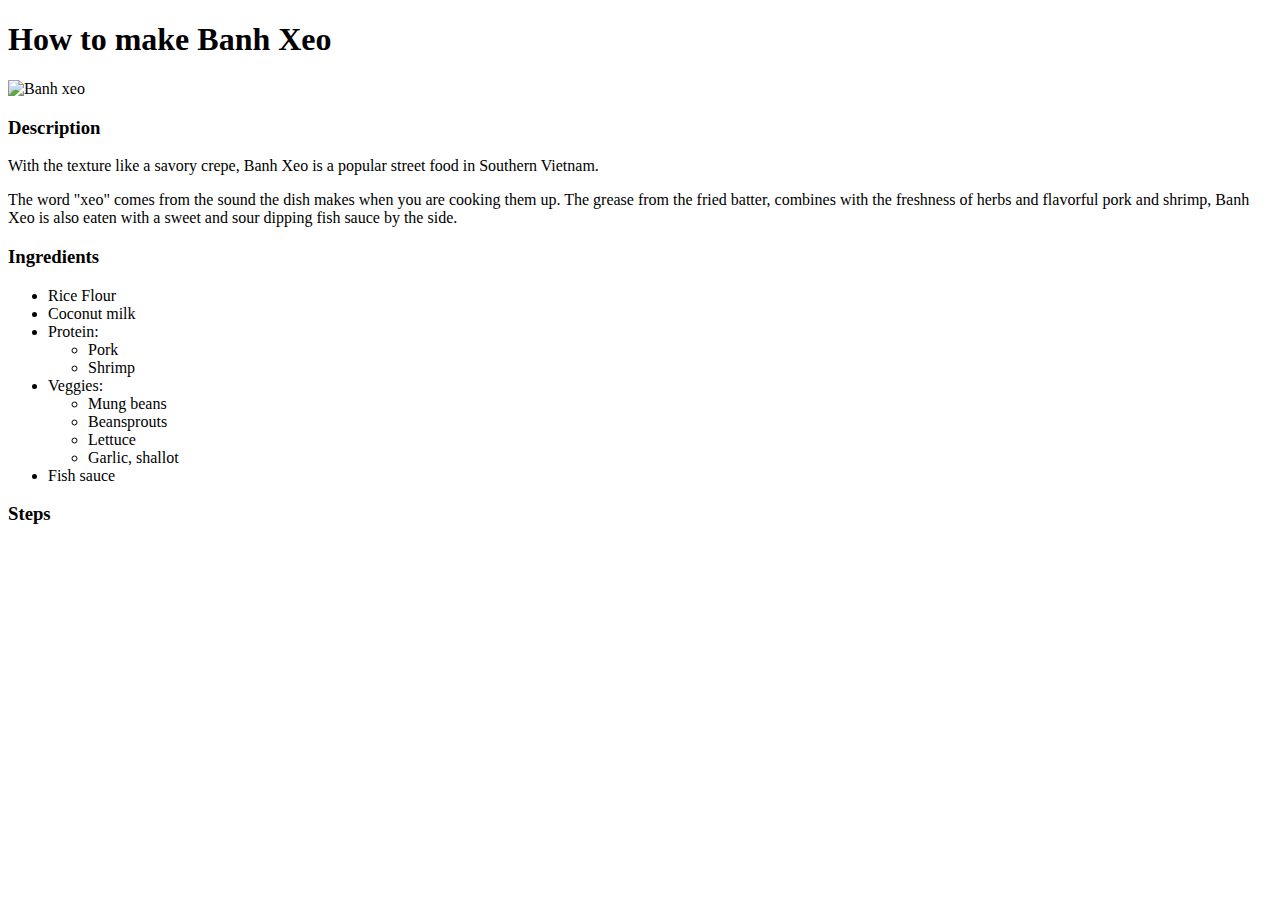
==== recipes/banh_xeo.html @ 0258f472 "banh_xeo.html" ====
<!DOCTYPE html>
<html lang="en">
<head>
    <meta charset="UTF-8">
    <meta http-equiv="X-UA-Compatible" content="IE=edge">
    <meta name="viewport" content="width=device-width, initial-scale=1.0">
    <title>Banh Xeo Recipe</title>
</head>
<body>
    <h1>How to make Banh Xeo</h1>
    <img src="../images/banh-xeo.jpeg" alt="Banh xeo" width="300px">
     
    <h3>Description</h3>
    <p>With the texture like a savory crepe, Banh Xeo is a popular street food in Southern Vietnam.</p>
    <p>The word "xeo" comes from the sound the dish makes when you are cooking them up. The grease
        from the fried batter, combines with the freshness of herbs and flavorful pork and shrimp, Banh
        Xeo is also eaten with a sweet and sour dipping fish sauce by the side.
    </p>

    <h3>Ingredients</h3>
    <ul>
        <li>Rice Flour</li>
        <li>Coconut milk</li>
        <li>Protein:
            <ul>
                <li>Pork</li>
                <li>Shrimp</li>
            </ul>
        </li>
        <li>Veggies:
            <ul>
                <li>Mung beans</li>
                <li>Beansprouts</li>
                <li>Lettuce</li>
                <li>Garlic, shallot</li>
            </ul>
        </li>
        <li>Fish sauce</li>
    </ul>
    <h3>Steps</h3>
</body>
</html>
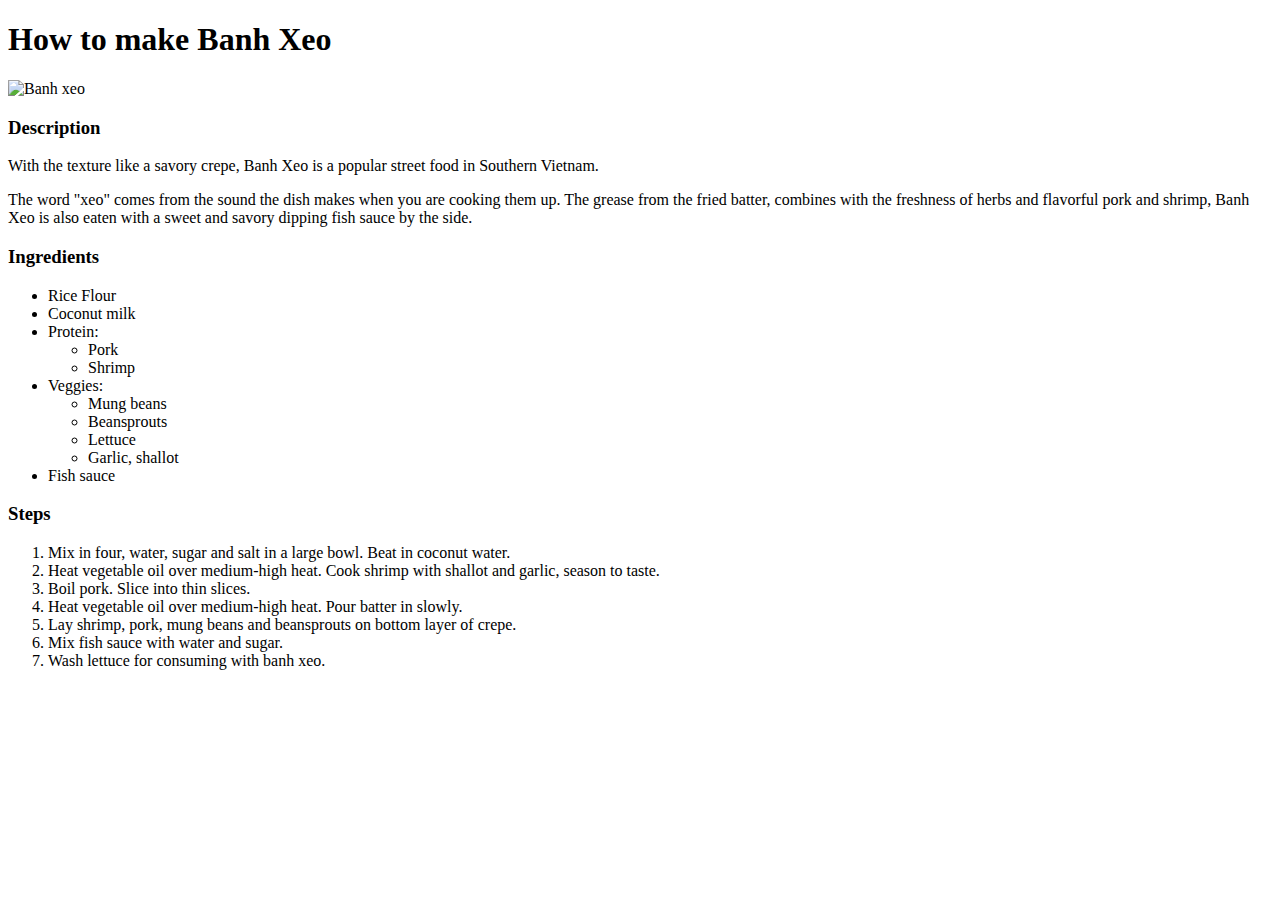
==== commit 18615618: "banh_xeo.html" ====
--- a/recipes/banh_xeo.html
+++ b/recipes/banh_xeo.html
@@ -14,7 +14,7 @@
     <p>With the texture like a savory crepe, Banh Xeo is a popular street food in Southern Vietnam.</p>
     <p>The word "xeo" comes from the sound the dish makes when you are cooking them up. The grease
         from the fried batter, combines with the freshness of herbs and flavorful pork and shrimp, Banh
-        Xeo is also eaten with a sweet and sour dipping fish sauce by the side.
+        Xeo is also eaten with a sweet and savory dipping fish sauce by the side.
     </p>
 
     <h3>Ingredients</h3>
@@ -37,6 +37,17 @@
         </li>
         <li>Fish sauce</li>
     </ul>
+
     <h3>Steps</h3>
+    <ol>
+        <li>Mix in four, water, sugar and salt in a large bowl. Beat in coconut water.</li>
+        <li>Heat vegetable oil over medium-high heat. Cook shrimp with shallot and garlic, season to taste.</li>
+        <li>Boil pork. Slice into thin slices.</li>
+        <li>Heat vegetable oil over medium-high heat. Pour batter in slowly.</li>
+        <li>Lay shrimp, pork, mung beans and beansprouts on bottom layer of crepe.</li>
+        <li>Mix fish sauce with water and sugar. </li>
+        <li>Wash lettuce for consuming with banh xeo.</li>
+
+    </ol>
 </body>
 </html>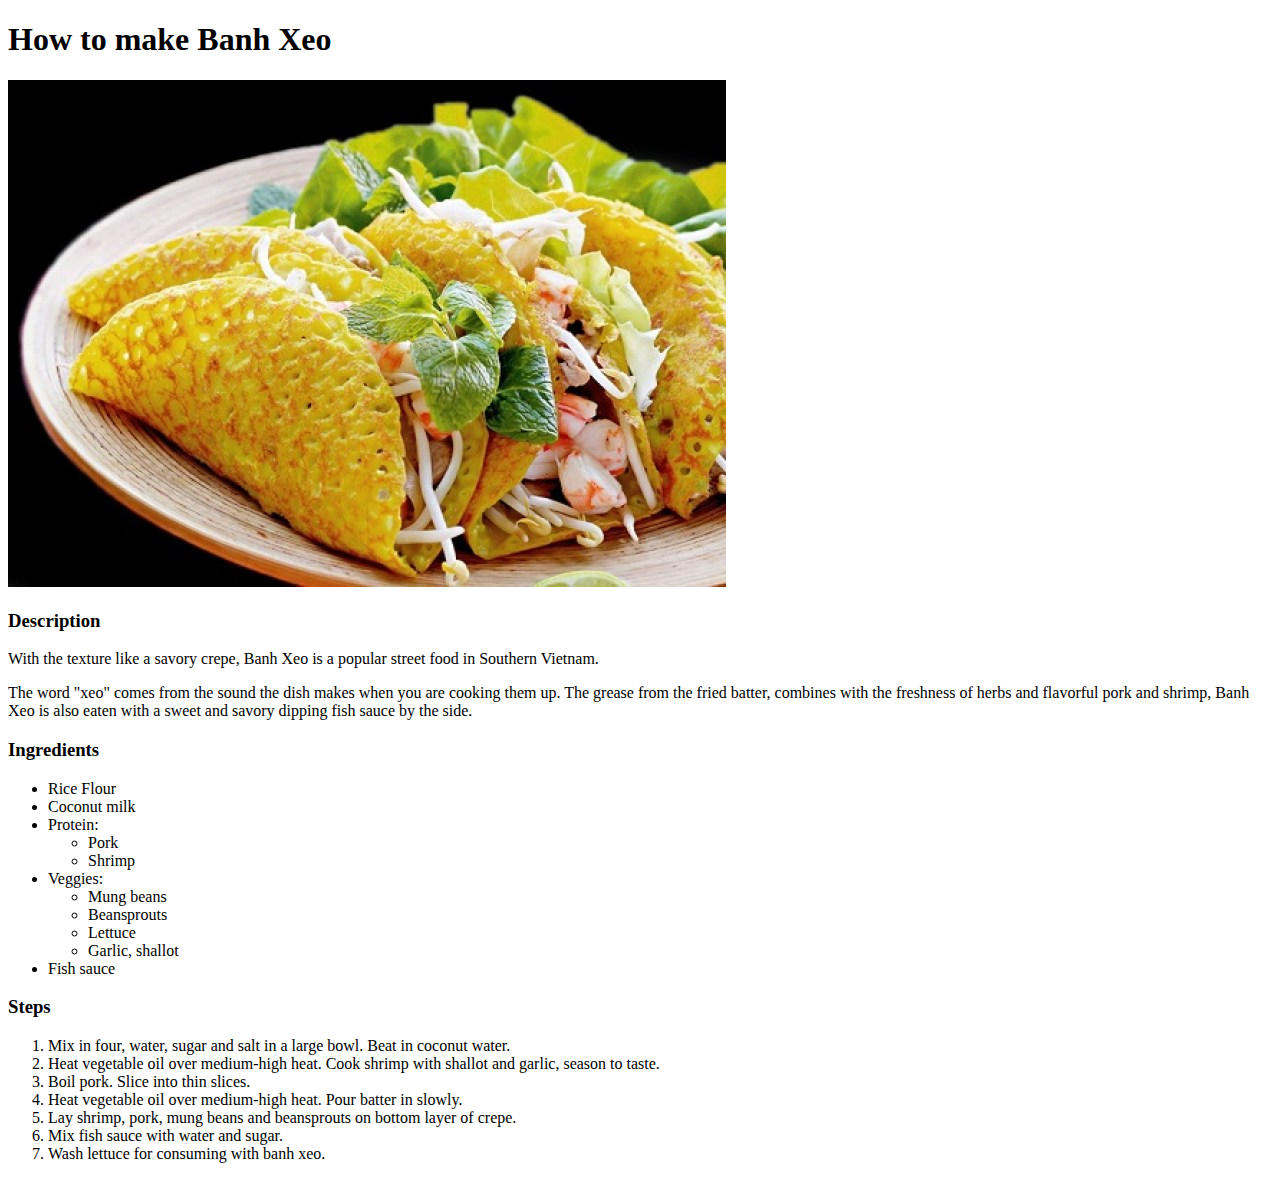
==== commit da5d94a6: "-a" ====
--- a/recipes/banh_xeo.html
+++ b/recipes/banh_xeo.html
@@ -5,10 +5,11 @@
     <meta http-equiv="X-UA-Compatible" content="IE=edge">
     <meta name="viewport" content="width=device-width, initial-scale=1.0">
     <title>Banh Xeo Recipe</title>
+    <link rel="stylesheet" href="../style.css">
 </head>
 <body>
     <h1>How to make Banh Xeo</h1>
-    <img src="../images/banh-xeo.jpeg" alt="Banh xeo" width="300px">
+    <img src="../images/banh-xeo.jpeg" alt="Banh xeo" class="icons">
      
     <h3>Description</h3>
     <p>With the texture like a savory crepe, Banh Xeo is a popular street food in Southern Vietnam.</p>
